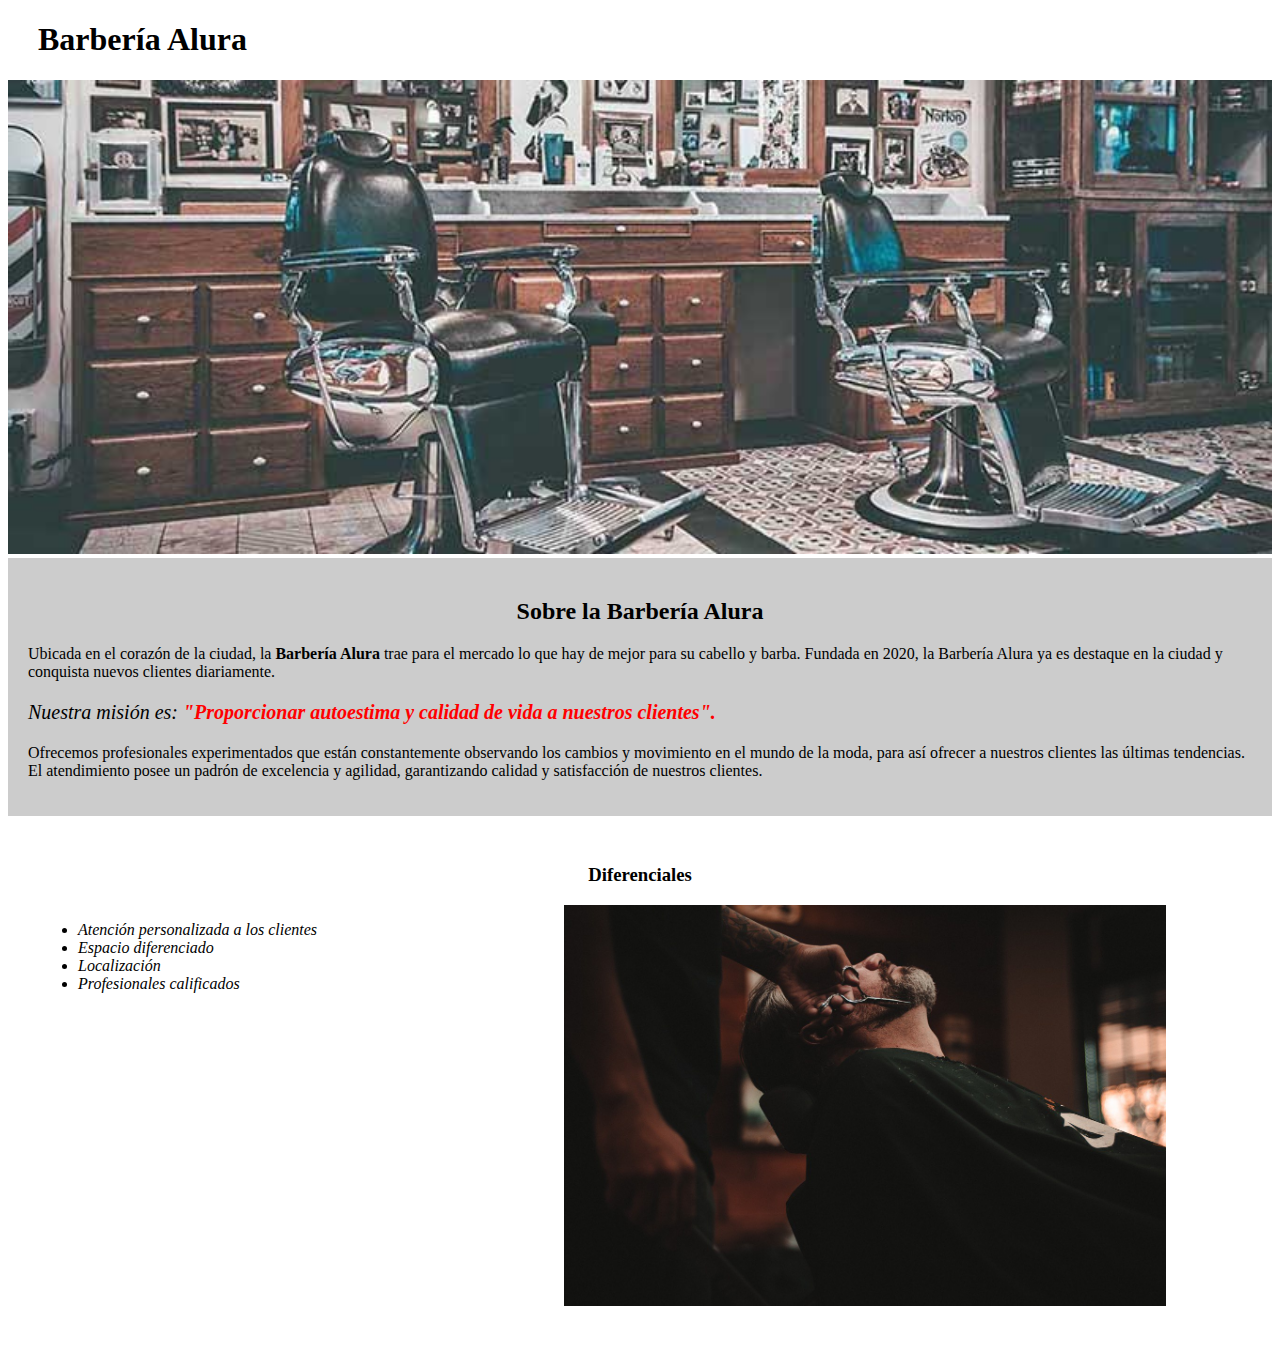
==== HTML-CSS/index.html @ bf95d316 "Segunda parte" ====
<!DOCTYPE html>
<html lang="es">

    <head>
        <meta charset="UTF-8">
        <title>Barbería Alura</title>
        <link rel="stylesheet" href="style.css">
    </head>

    <body>
        <header>
            <h1 class="tituloprincipal">Barbería Alura</h1>
        </header>
        <img id=banner src="banner/banner.jpg">
        <div class="principal">
            
            <h2 class="titulocentralizado">Sobre la Barbería Alura</h2>

            <p>Ubicada en el corazón de la ciudad, la <strong>Barbería Alura</strong> trae para el mercado lo que hay de mejor para su cabello y barba. Fundada en 2020, la Barbería Alura ya es destaque en la ciudad y conquista nuevos clientes diariamente. </p>
            <p id="mision"><em>Nuestra misión es: <strong>"Proporcionar autoestima y calidad de vida a nuestros clientes".</strong></em></p>
            <p>Ofrecemos profesionales experimentados que están constantemente observando los cambios y movimiento en el mundo de la moda, para así ofrecer a nuestros clientes las últimas tendencias. El atendimiento posee un padrón de excelencia y agilidad, garantizando calidad y satisfacción de nuestros clientes. </p>
        </div>
        
        <div class="diferenciales">
            <h3 class="titulocentralizado">Diferenciales</h3>
            <ul>
                <li class="items">Atención personalizada a los clientes</li>
                <li class="items">Espacio diferenciado</li>
                <li class="items">Localización</li>
                <li class="items">Profesionales calificados</li> 
            </ul>
            <img src="diferenciales/diferenciales.jpg" class="imagendiferencial">
        </div>
        
        
    </body>
</html>
---- HTML-CSS/style.css ----
.tituloprincipal{
    padding-left: 30px;
}
#banner{
    width: 100%;
}
.principal{
    background: #CCCCCC;
    padding: 20px;
}
.titulocentralizado{
    text-align: center;
}

em strong{
    color:red
}
#mision{
    font-size: 20px;
}
.diferenciales{
    background-color: #FFFFFF;
    padding: 30px;
}
h2{
    text-align: center;
}
.items{
    font-style: italic;
}
ul{
    display: inline-block;  
    vertical-align: top;
    width: 20%;
    margin-right: 20%;
}
.imagendiferencial{
    width: 50%;
}
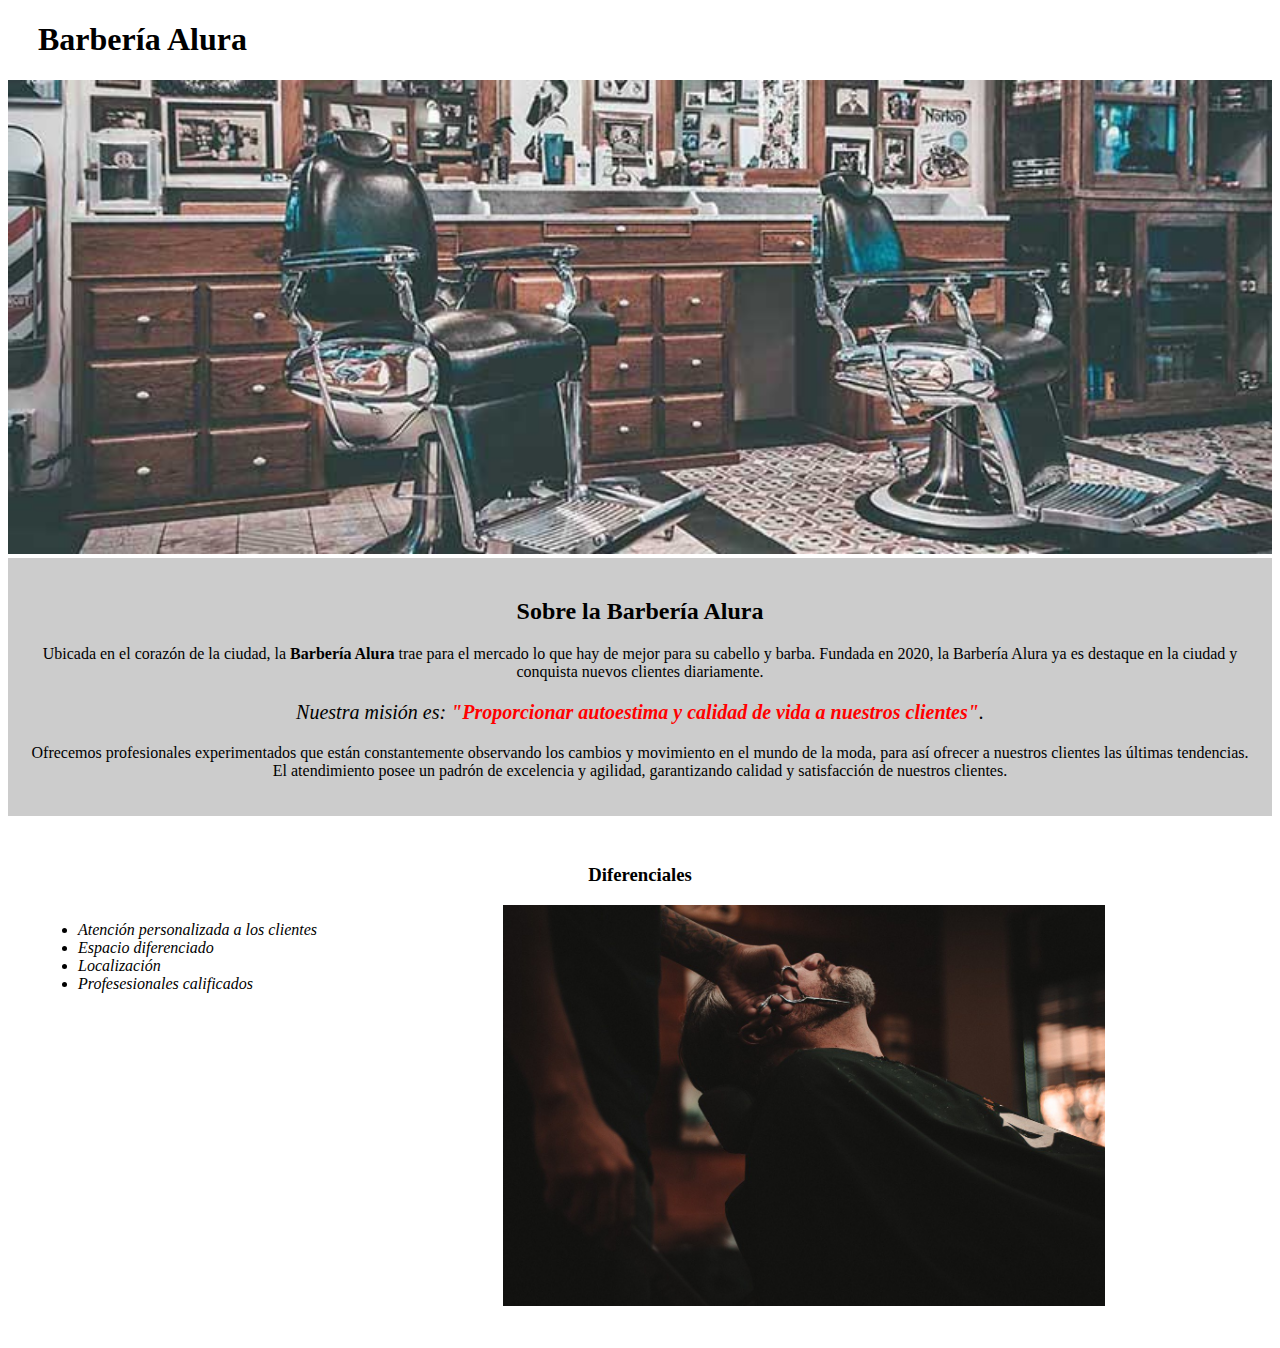
==== commit 82abe776: ":+1:" ====
--- a/HTML-CSS/index.html
+++ b/HTML-CSS/index.html
@@ -1,35 +1,48 @@
 <!DOCTYPE html>
+
 <html lang="es">
+    
+    <head>
 
-    <head>
-        <meta charset="UTF-8">
+        <meta charset="UTF-8"> 
         <title>Barbería Alura</title>
-        <link rel="stylesheet" href="style.css">
+        <link rel="stylesheet" href="style-home.css">
+    
     </head>
 
     <body>
+
         <header>
-            <h1 class="tituloprincipal">Barbería Alura</h1>
+            <h1 class="titulo-principal">Barbería Alura</h1>
         </header>
-        <img id=banner src="banner/banner.jpg">
+
+        <img id="banner" src="banner/banner.jpg">
+        
         <div class="principal">
-            
-            <h2 class="titulocentralizado">Sobre la Barbería Alura</h2>
 
-            <p>Ubicada en el corazón de la ciudad, la <strong>Barbería Alura</strong> trae para el mercado lo que hay de mejor para su cabello y barba. Fundada en 2020, la Barbería Alura ya es destaque en la ciudad y conquista nuevos clientes diariamente. </p>
-            <p id="mision"><em>Nuestra misión es: <strong>"Proporcionar autoestima y calidad de vida a nuestros clientes".</strong></em></p>
-            <p>Ofrecemos profesionales experimentados que están constantemente observando los cambios y movimiento en el mundo de la moda, para así ofrecer a nuestros clientes las últimas tendencias. El atendimiento posee un padrón de excelencia y agilidad, garantizando calidad y satisfacción de nuestros clientes. </p>
+            <h2 class="titulo-centralizado">Sobre la Barbería Alura</h2>
+
+            <p>Ubicada en el corazón de la ciudad, la <strong>Barbería Alura</strong> trae para el mercado lo que hay de mejor para su cabello y barba. Fundada en 2020, la Barbería Alura ya es destaque en la ciudad y conquista nuevos clientes diariamente.</p>
+
+            <p id="mision"><em>Nuestra misión es: <strong>"Proporcionar autoestima y calidad de vida a nuestros clientes"</strong>.</em></p>
+
+            <p>Ofrecemos profesionales experimentados que están constantemente observando los cambios y movimiento en el mundo de la moda, para así ofrecer a nuestros clientes las últimas tendencias. El atendimiento posee un padrón de excelencia y agilidad, garantizando calidad y satisfacción de nuestros clientes.</p> 
+
         </div>
+
+        <div class="diferenciales">
+
+            <h3 class="titulo-centralizado">Diferenciales</h3>
         
-        <div class="diferenciales">
-            <h3 class="titulocentralizado">Diferenciales</h3>
             <ul>
                 <li class="items">Atención personalizada a los clientes</li>
                 <li class="items">Espacio diferenciado</li>
                 <li class="items">Localización</li>
-                <li class="items">Profesionales calificados</li> 
+                <li class="items">Profesesionales calificados</li>
             </ul>
-            <img src="diferenciales/diferenciales.jpg" class="imagendiferencial">
+
+            <img src="diferenciales/diferenciales.jpg" class="imagenDiferenciales">
+
         </div>
         
         
--- a/HTML-CSS/style-home.css
+++ b/HTML-CSS/style-home.css
@@ -0,0 +1,49 @@
+.titulo-principal{
+    padding-left: 30px;
+}
+
+#banner{
+    width:100%;
+}
+
+.principal{
+    background: #CCCCCC;
+    padding: 20px;
+}
+
+.titulo-centralizado{
+    text-align: center;
+}
+
+p{
+    text-align: center;
+}
+
+em strong{
+    color:red;
+}
+
+#mision{
+    font-size: 20px;
+}
+
+.diferenciales{
+    background: #FFFFFF;
+    padding: 30px;
+}
+
+.items{
+    font-style: italic;
+}
+
+ul{
+    display: inline-block;
+    vertical-align: top;
+    width: 20%;
+    margin-right: 15%;
+}
+
+.imagenDiferenciales{
+    width: 50%;
+}
+
